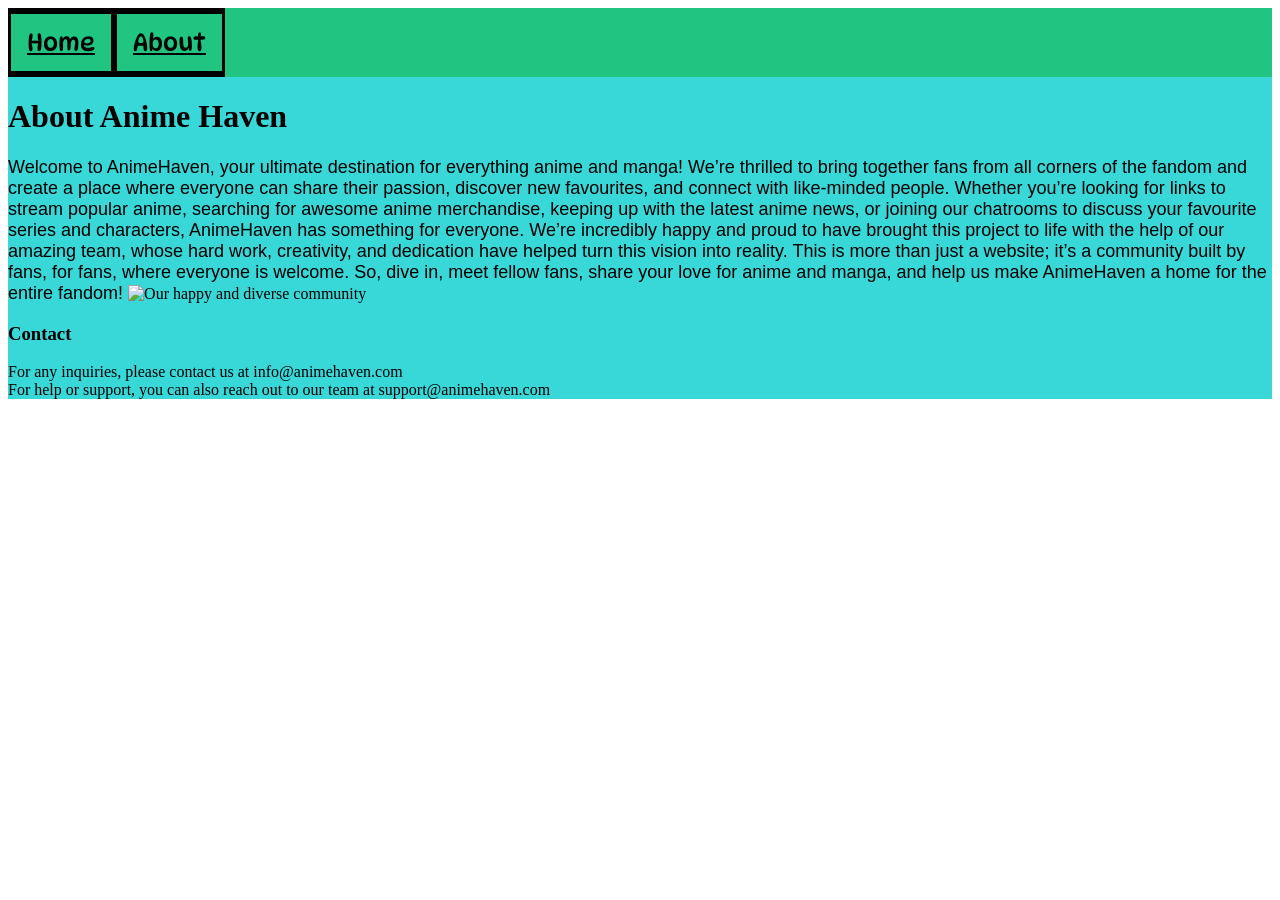
==== About.html @ b41719bc "about page css linked" ====
<!DOCTYPE html>
<html lang="en">

<head>
    <meta charset="UTF-8">
    <link rel="preconnect" href="https://fonts.googleapis.com">
    <link rel="preconnect" href="https://fonts.gstatic.com" crossorigin>
    <link href="https://fonts.googleapis.com/css2?family=Clarity+City:ital,wght@0,100..900;1,100..900&display=swap" rel="stylesheet">
    <link rel="preconnect" href="https://fonts.googleapis.com">
    <link rel="preconnect" href="https://fonts.gstatic.com" crossorigin>
    <link href="https://fonts.googleapis.com/css2?family=DynaPuff:wght@400..700&family=Isometra&display=swap" rel="stylesheet">
    <link rel="preconnect" href="https://fonts.googleapis.com">
    <link rel="preconnect" href="https://fonts.gstatic.com" crossorigin>
  
    <link rel="stylesheet" href="style.css">
    <title>Anime Haven - About page</title>
</head>

<body>
    <div class="element">
    <div class="topnav">
        <a href="index.html">Home</a>
        <a href="About.html">About</a>
    </div>
    <h1>About Anime Haven</h1>
    <p1>Welcome to AnimeHaven, your ultimate destination for everything anime and manga! We’re thrilled to bring together fans from all corners of the fandom and create a place where everyone can share their passion, discover new favourites, and connect with like-minded people. Whether you’re looking for links to stream popular anime, searching for awesome anime merchandise, keeping up with the latest anime news, or joining our chatrooms to discuss your favourite series and characters, AnimeHaven has something for everyone. We’re incredibly happy and proud to have brought this project to life with the help of our amazing team, whose hard work, creativity, and dedication have helped turn this vision into reality. This is more than just a website; it’s a community built by fans, for fans, where everyone is welcome. So, dive in, meet fellow fans, share your love for anime and manga, and help us make AnimeHaven a home for the entire fandom!
    </p1>
<img src="https://images.unsplash.com/photo-1758272133786-ee98adcc6837?q=80&w=2531&auto=format&fit=crop&ixlib=rb-4.1.0&ixid=M3wxMjA3fDB8MHxwaG90by1wYWdlfHx8fGVufDB8fHx8fA%3D%3D"
            alt="Our happy and diverse community" width="200">
    <h3> Contact </h3>

    <p>For any inquiries, please contact us at info@animehaven.com
    <br>For help or support, you can also reach out to our team at support@animehaven.com</p>
</body>

</html>
---- style.css ----
.element {
    background-color: rgb(57, 216, 216);
}
/* Add a black background color to the top navigation bar */
.topnav {

  overflow: hidden;
  background-color: #1fc580;
}

/* Style the links inside the navigation bar */
.topnav a {
  float: left;
  display: block;
  color: rgb(3, 3, 3);
  text-align: center;
  padding: 14px 16px;
  text-decoration: underline;
  font-size: 17px;
  
 border-right: 3px solid #000; 
 border-bottom: 6px solid #000;
 border-top: 6px solid #000;
 border-left: 3px solid #000;
}

/* Change the color of links on hover */
.topnav a:hover {
  background-color: #0b0bc6;
  color: rgb(255, 255, 255);

}
h1{
    font-family: "Isometra", serif;
}

.topnav a {
  font-family: "DynaPuff", system-ui;
  font-size:x-large
}

h2{
    font-family: "Isometra", serif;
}
p1{
  font-family: "Clarity City", sans-serif;
  font-size: large;
}

figcaption{
  font-family: "Clarity City", sans-serif;
  font-size: x-large;
  font-weight: bold;
}
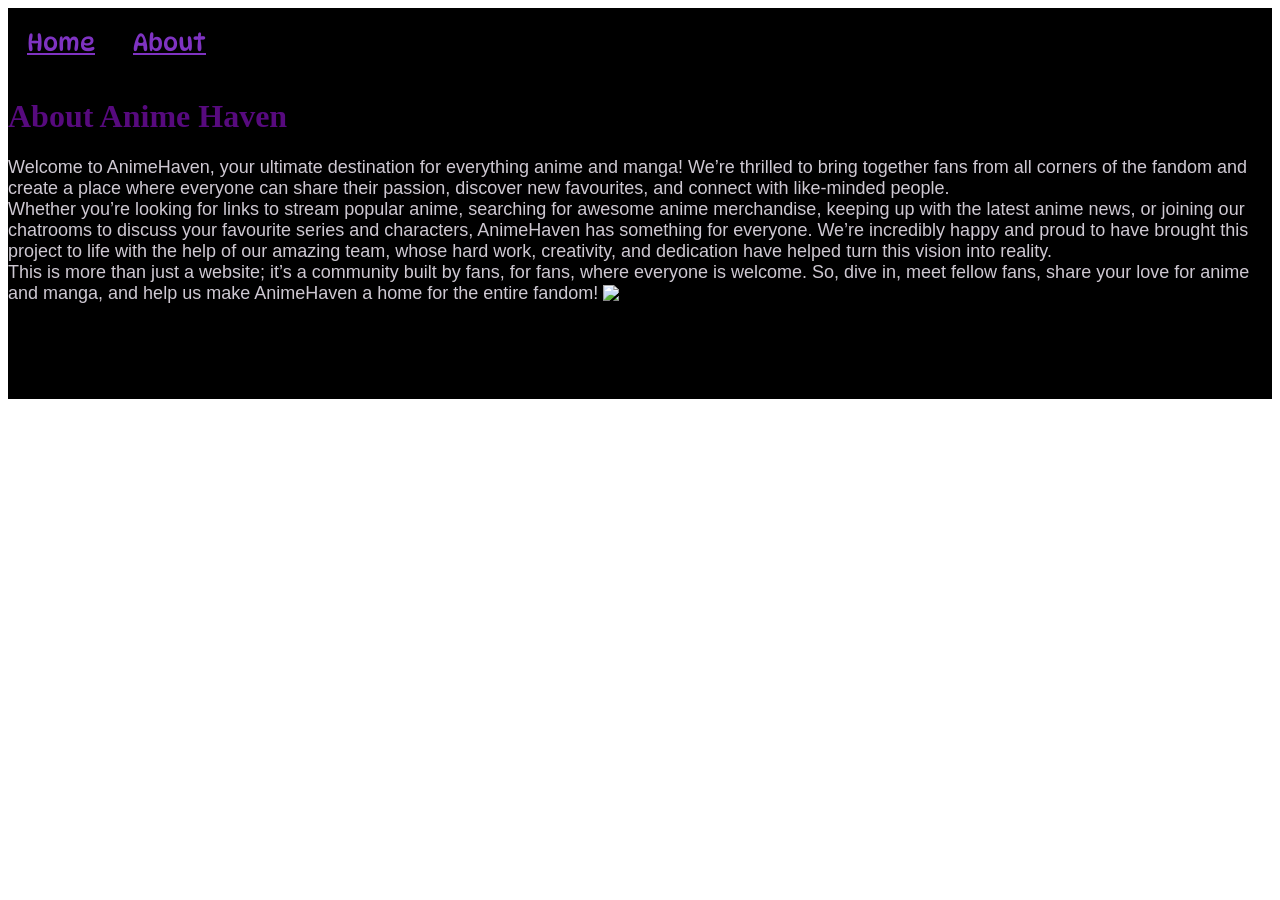
==== commit 9611b1cb: "new borders and extra shi" ====
--- a/About.html
+++ b/About.html
@@ -23,10 +23,9 @@
         <a href="About.html">About</a>
     </div>
     <h1>About Anime Haven</h1>
-    <p1>Welcome to AnimeHaven, your ultimate destination for everything anime and manga! We’re thrilled to bring together fans from all corners of the fandom and create a place where everyone can share their passion, discover new favourites, and connect with like-minded people. Whether you’re looking for links to stream popular anime, searching for awesome anime merchandise, keeping up with the latest anime news, or joining our chatrooms to discuss your favourite series and characters, AnimeHaven has something for everyone. We’re incredibly happy and proud to have brought this project to life with the help of our amazing team, whose hard work, creativity, and dedication have helped turn this vision into reality. This is more than just a website; it’s a community built by fans, for fans, where everyone is welcome. So, dive in, meet fellow fans, share your love for anime and manga, and help us make AnimeHaven a home for the entire fandom!
-    </p1>
-<img src="https://images.unsplash.com/photo-1758272133786-ee98adcc6837?q=80&w=2531&auto=format&fit=crop&ixlib=rb-4.1.0&ixid=M3wxMjA3fDB8MHxwaG90by1wYWdlfHx8fGVufDB8fHx8fA%3D%3D"
-            alt="Our happy and diverse community" width="200">
+    <p1about>Welcome to AnimeHaven, your ultimate destination for everything anime and manga! We’re thrilled to bring together fans from all corners of the fandom and create a place where everyone can share their passion, discover new favourites, and connect with like-minded people.<br> Whether you’re looking for links to stream popular anime, searching for awesome anime merchandise, keeping up with the latest anime news, or joining our chatrooms to discuss your favourite series and characters, AnimeHaven has something for everyone. We’re incredibly happy and proud to have brought this project to life with the help of our amazing team, whose hard work, creativity, and dedication have helped turn this vision into reality. <br> This is more than just a website; it’s a community built by fans, for fans, where everyone is welcome. So, dive in, meet fellow fans, share your love for anime and manga, and help us make AnimeHaven a home for the entire fandom! </p1about>    
+    <img src="https://images.unsplash.com/photo-1758272133786-ee98adcc6837?q=80&w=2531&auto=format&fit=crop&ixlib=rb-4.1.0&ixid=M3wxMjA3fDB8MHxwaG90by1wYWdlfHx8fGVufDB8fHx8fA%3D%3D"
+            alt="Our happy and diverse community" width="300">
     <h3> Contact </h3>
 
     <p>For any inquiries, please contact us at info@animehaven.com
--- a/style.css
+++ b/style.css
@@ -1,20 +1,20 @@
 
 
 .element {
-    background-color: rgb(57, 216, 216);
+    background-color: rgb(0, 0, 0);
 }
 /* Add a black background color to the top navigation bar */
 .topnav {
 
   overflow: hidden;
-  background-color: #1fc580;
+  background-color: #000000;
 }
 
 /* Style the links inside the navigation bar */
 .topnav a {
   float: left;
   display: block;
-  color: rgb(3, 3, 3);
+  color: rgb(127, 51, 194);
   text-align: center;
   padding: 14px 16px;
   text-decoration: underline;
@@ -28,12 +28,13 @@
 
 /* Change the color of links on hover */
 .topnav a:hover {
-  background-color: #0b0bc6;
-  color: rgb(255, 255, 255);
+  background-color: #000000;
+  color: rgb(200, 46, 182);
 
 }
 h1{
     font-family: "Isometra", serif;
+    color: rgb(87, 10, 126)
 }
 
 .topnav a {
@@ -43,14 +44,29 @@
 
 h2{
     font-family: "Isometra", serif;
+    color: rgb(87, 10, 126)
 }
 p1{
   font-family: "Clarity City", sans-serif;
   font-size: large;
+  color: rgb(206, 200, 210)
 }
+p1about{
+  font-family: "Clarity City", sans-serif;
+  font-size: large;
+  color: rgb(206, 200, 210)
 
+}
 figcaption{
   font-family: "Clarity City", sans-serif;
   font-size: x-large;
   font-weight: bold;
+  color: rgb(206, 200, 210)
 }
+main section {
+  background-color: hsl(175, 43%, 55%);
+  border: 3px solid #93006e;
+  border-radius: 12px;
+  padding: 20px;
+  margin-bottom: 20px;
+}
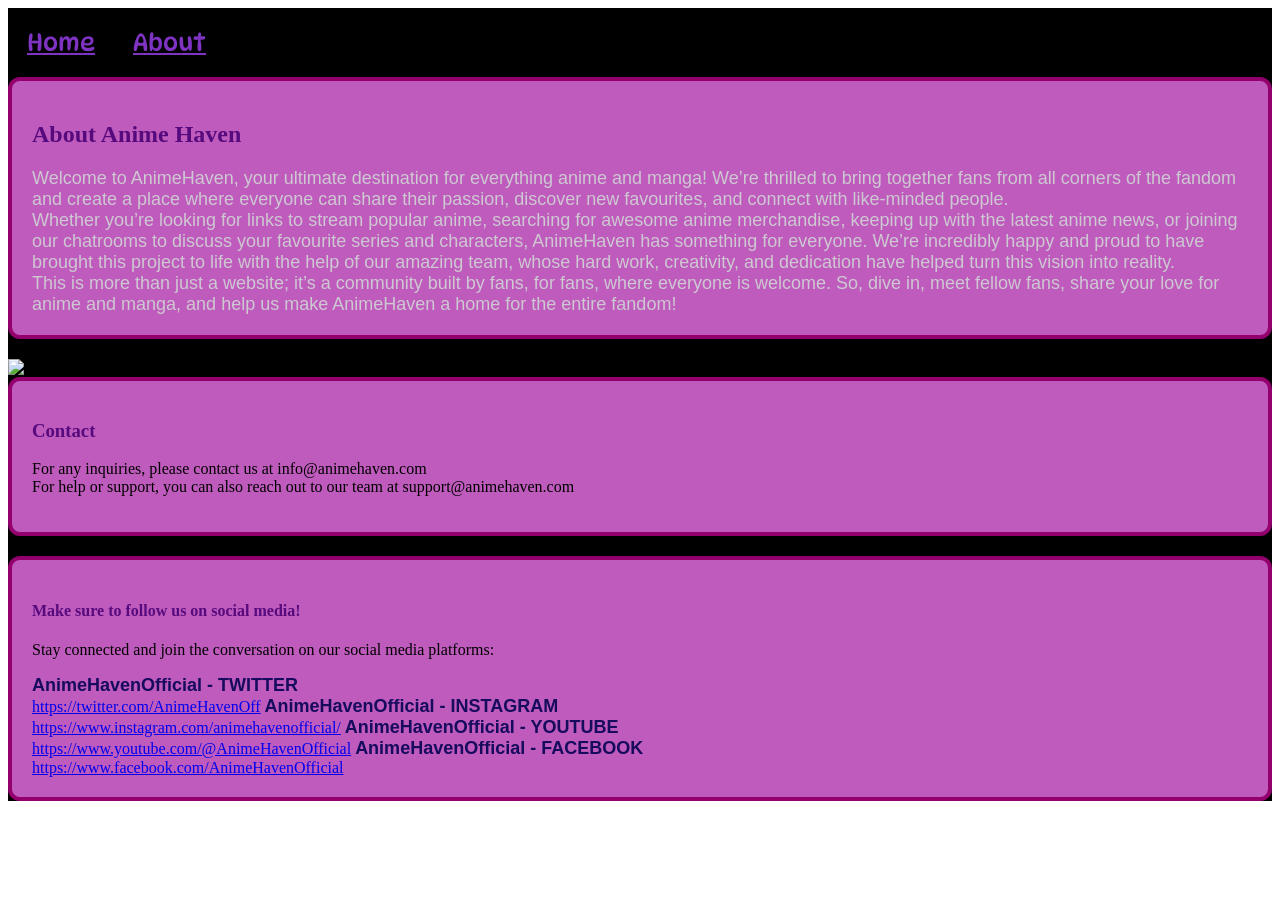
==== commit 9557f6cd: "color, border, about page fixes + css" ====
--- a/About.html
+++ b/About.html
@@ -22,14 +22,34 @@
         <a href="index.html">Home</a>
         <a href="About.html">About</a>
     </div>
+    <main>
+     <section>
+    
     <h1>About Anime Haven</h1>
-    <p1about>Welcome to AnimeHaven, your ultimate destination for everything anime and manga! We’re thrilled to bring together fans from all corners of the fandom and create a place where everyone can share their passion, discover new favourites, and connect with like-minded people.<br> Whether you’re looking for links to stream popular anime, searching for awesome anime merchandise, keeping up with the latest anime news, or joining our chatrooms to discuss your favourite series and characters, AnimeHaven has something for everyone. We’re incredibly happy and proud to have brought this project to life with the help of our amazing team, whose hard work, creativity, and dedication have helped turn this vision into reality. <br> This is more than just a website; it’s a community built by fans, for fans, where everyone is welcome. So, dive in, meet fellow fans, share your love for anime and manga, and help us make AnimeHaven a home for the entire fandom! </p1about>    
-    <img src="https://images.unsplash.com/photo-1758272133786-ee98adcc6837?q=80&w=2531&auto=format&fit=crop&ixlib=rb-4.1.0&ixid=M3wxMjA3fDB8MHxwaG90by1wYWdlfHx8fGVufDB8fHx8fA%3D%3D"
+    <p1about>Welcome to AnimeHaven, your ultimate destination for everything anime and manga! We’re thrilled to bring together fans from all corners of the fandom and create a place where everyone can share their passion, discover new favourites, and connect with like-minded people.<br> Whether you’re looking for links to stream popular anime, searching for awesome anime merchandise, keeping up with the latest anime news, or joining our chatrooms to discuss your favourite series and characters, AnimeHaven has something for everyone. We’re incredibly happy and proud to have brought this project to life with the help of our amazing team, whose hard work, creativity, and dedication have helped turn this vision into reality. <br> This is more than just a website; it’s a community built by fans, for fans, where everyone is welcome. So, dive in, meet fellow fans, share your love for anime and manga, and help us make AnimeHaven a home for the entire fandom! </p1about> 
+    </section>  
+     <img src="https://images.unsplash.com/photo-1758272133786-ee98adcc6837?q=80&w=2531&auto=format&fit=crop&ixlib=rb-4.1.0&ixid=M3wxMjA3fDB8MHxwaG90by1wYWdlfHx8fGVufDB8fHx8fA%3D%3D"
             alt="Our happy and diverse community" width="300">
-    <h3> Contact </h3>
-
-    <p>For any inquiries, please contact us at info@animehaven.com
+    <section id="contact">
+  <h3>Contact</h3>
+  <p>For any inquiries, please contact us at info@animehaven.com
     <br>For help or support, you can also reach out to our team at support@animehaven.com</p>
+    </section>
+ <section id="social-media">
+    <h4>Make sure to follow us on social media!</h4>
+    <p>Stay connected and join the conversation on our social media platforms:</p>
+    <figcaption1>AnimeHavenOfficial - TWITTER</figcaption1>
+    <br><a href="https://twitter.com/AnimeHavenOff">https://twitter.com/AnimeHavenOff</a>
+    <figcaption1>AnimeHavenOfficial - INSTAGRAM</figcaption1>
+    <br><a href="https://www.instagram.com/animehavenofficial/">https://www.instagram.com/animehavenofficial/</a>
+    <figcaption1>AnimeHavenOfficial - YOUTUBE</figcaption1>
+    <br><a href="https://www.youtube.com/@AnimeHavenOfficial">https://www.youtube.com/@AnimeHavenOfficial</a>
+    <figcaption1>AnimeHavenOfficial - FACEBOOK</figcaption1>
+    <br><a href="https://www.facebook.com/AnimeHavenOfficial">https://www.facebook.com/AnimeHavenOfficial</a>
+    
+</section>
+    </main>
+    </div>
 </body>
 
 </html>
--- a/style.css
+++ b/style.css
@@ -63,10 +63,25 @@
   font-weight: bold;
   color: rgb(206, 200, 210)
 }
+
+figcaption1{
+  font-family: "Clarity City", sans-serif;
+  font-size: large;
+  font-weight: bold;
+  color: rgb(22, 11, 93)
+}
 main section {
-  background-color: hsl(175, 43%, 55%);
-  border: 3px solid #93006e;
+  background-color: hsl(301, 43%, 55%);
+  border: 4px solid #93006e;
   border-radius: 12px;
   padding: 20px;
   margin-bottom: 20px;
+}
+h3{
+  font-family: "Isometra", serif;
+  color: rgb(87, 10, 126)
+}
+h4{
+  font-family: "Isometra", serif;
+  color: rgb(87, 10, 126)
 }
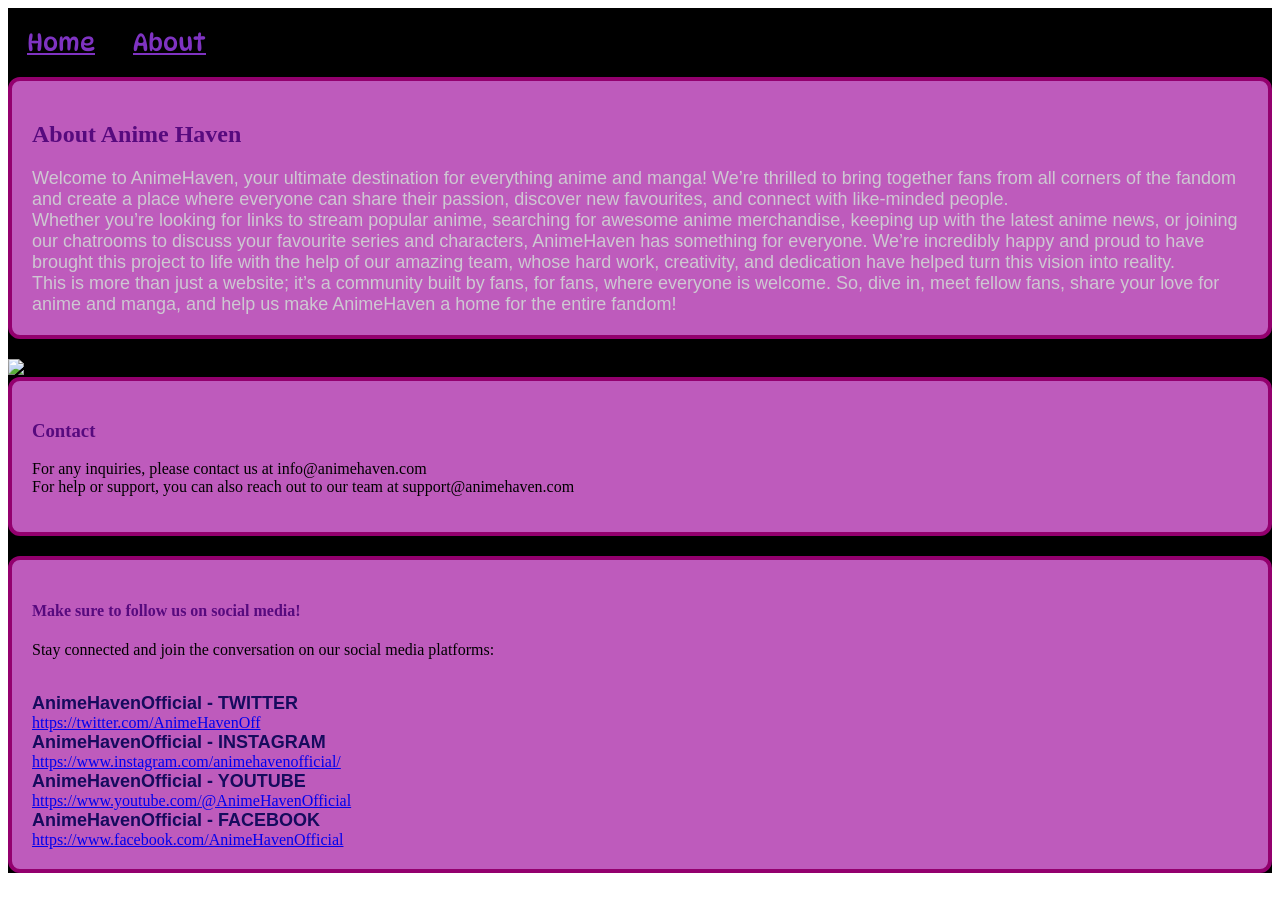
==== commit b0c1cc46: "fixing social links" ====
--- a/About.html
+++ b/About.html
@@ -38,13 +38,13 @@
  <section id="social-media">
     <h4>Make sure to follow us on social media!</h4>
     <p>Stay connected and join the conversation on our social media platforms:</p>
-    <figcaption1>AnimeHavenOfficial - TWITTER</figcaption1>
+    <br><figcaption1>AnimeHavenOfficial - TWITTER</figcaption1>
     <br><a href="https://twitter.com/AnimeHavenOff">https://twitter.com/AnimeHavenOff</a>
-    <figcaption1>AnimeHavenOfficial - INSTAGRAM</figcaption1>
+    <br><figcaption1>AnimeHavenOfficial - INSTAGRAM</figcaption1>
     <br><a href="https://www.instagram.com/animehavenofficial/">https://www.instagram.com/animehavenofficial/</a>
-    <figcaption1>AnimeHavenOfficial - YOUTUBE</figcaption1>
+    <br><figcaption1>AnimeHavenOfficial - YOUTUBE</figcaption1>
     <br><a href="https://www.youtube.com/@AnimeHavenOfficial">https://www.youtube.com/@AnimeHavenOfficial</a>
-    <figcaption1>AnimeHavenOfficial - FACEBOOK</figcaption1>
+    <br><figcaption1>AnimeHavenOfficial - FACEBOOK</figcaption1>
     <br><a href="https://www.facebook.com/AnimeHavenOfficial">https://www.facebook.com/AnimeHavenOfficial</a>
     
 </section>
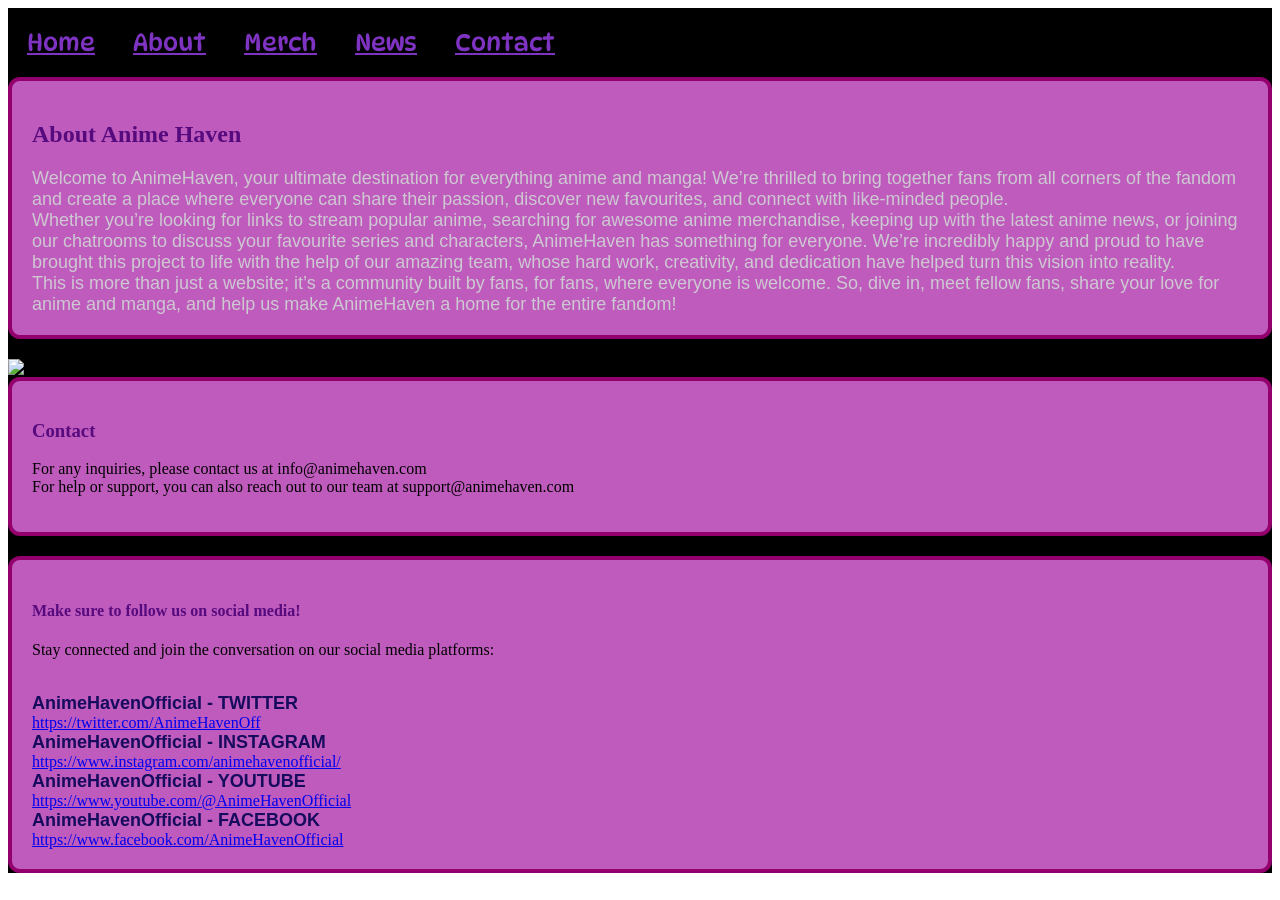
==== commit 5264685a: "new pages and contact link to bottom of the page" ====
--- a/About.html
+++ b/About.html
@@ -21,6 +21,9 @@
     <div class="topnav">
         <a href="index.html">Home</a>
         <a href="About.html">About</a>
+        <a href="merch.html">Merch</a>
+        <a href="News.html">News</a>
+        <a href="#contact">Contact</a>
     </div>
     <main>
      <section>
@@ -31,7 +34,7 @@
      <img src="https://images.unsplash.com/photo-1758272133786-ee98adcc6837?q=80&w=2531&auto=format&fit=crop&ixlib=rb-4.1.0&ixid=M3wxMjA3fDB8MHxwaG90by1wYWdlfHx8fGVufDB8fHx8fA%3D%3D"
             alt="Our happy and diverse community" width="300">
     <section id="contact">
-  <h3>Contact</h3>
+  <h3 id="contact">Contact</h3>
   <p>For any inquiries, please contact us at info@animehaven.com
     <br>For help or support, you can also reach out to our team at support@animehaven.com</p>
     </section>
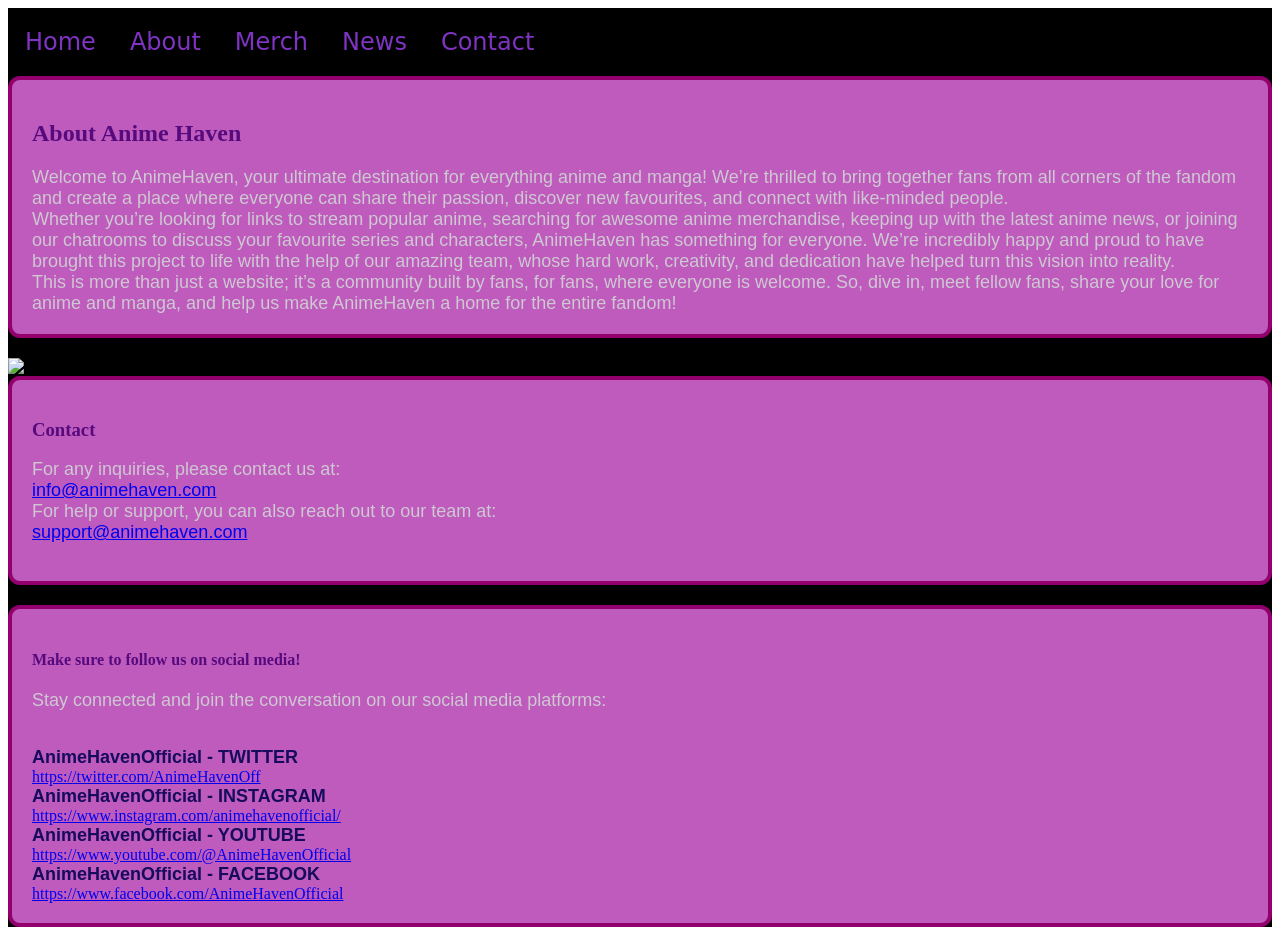
==== commit d3507a6d: "Font changes for nav bar, small image size changes and contact links added" ====
--- a/About.html
+++ b/About.html
@@ -35,8 +35,8 @@
             alt="Our happy and diverse community" width="300">
     <section id="contact">
   <h3 id="contact">Contact</h3>
-  <p>For any inquiries, please contact us at info@animehaven.com
-    <br>For help or support, you can also reach out to our team at support@animehaven.com</p>
+  <p>For any inquiries, please contact us at: <br><a href="mailto:info@animehaven.com">info@animehaven.com</a>
+    <br>For help or support, you can also reach out to our team at: <br><a href="mailto:support@animehaven.com">support@animehaven.com</a></p>
     </section>
  <section id="social-media">
     <h4>Make sure to follow us on social media!</h4>
--- a/style.css
+++ b/style.css
@@ -16,20 +16,21 @@
   display: block;
   color: rgb(127, 51, 194);
   text-align: center;
-  padding: 14px 16px;
-  text-decoration: underline;
+  padding: 14px 14px;
+  text-decoration: none;
   font-size: 17px;
   
- border-right: 3px solid #000; 
- border-bottom: 6px solid #000;
- border-top: 6px solid #000;
- border-left: 3px solid #000;
+ border-right: 3px solid #000000; 
+ border-bottom: 6px solid #000000;
+ border-top: 6px solid #000000;
+ border-left: 3px solid #000000;
 }
 
 /* Change the color of links on hover */
 .topnav a:hover {
   background-color: #000000;
   color: rgb(200, 46, 182);
+   text-decoration: underline;
 
 }
 h1{
@@ -38,7 +39,7 @@
 }
 
 .topnav a {
-  font-family: "DynaPuff", system-ui;
+  font-family: "Isometra", system-ui;
   font-size:x-large
 }
 
@@ -84,4 +85,12 @@
 h4{
   font-family: "Isometra", serif;
   color: rgb(87, 10, 126)
+}
+html {
+  scroll-behavior: smooth;
+}
+p{
+  font-family: "Clarity City", sans-serif;
+  font-size: large;
+  color: rgb(206, 200, 210)
 }
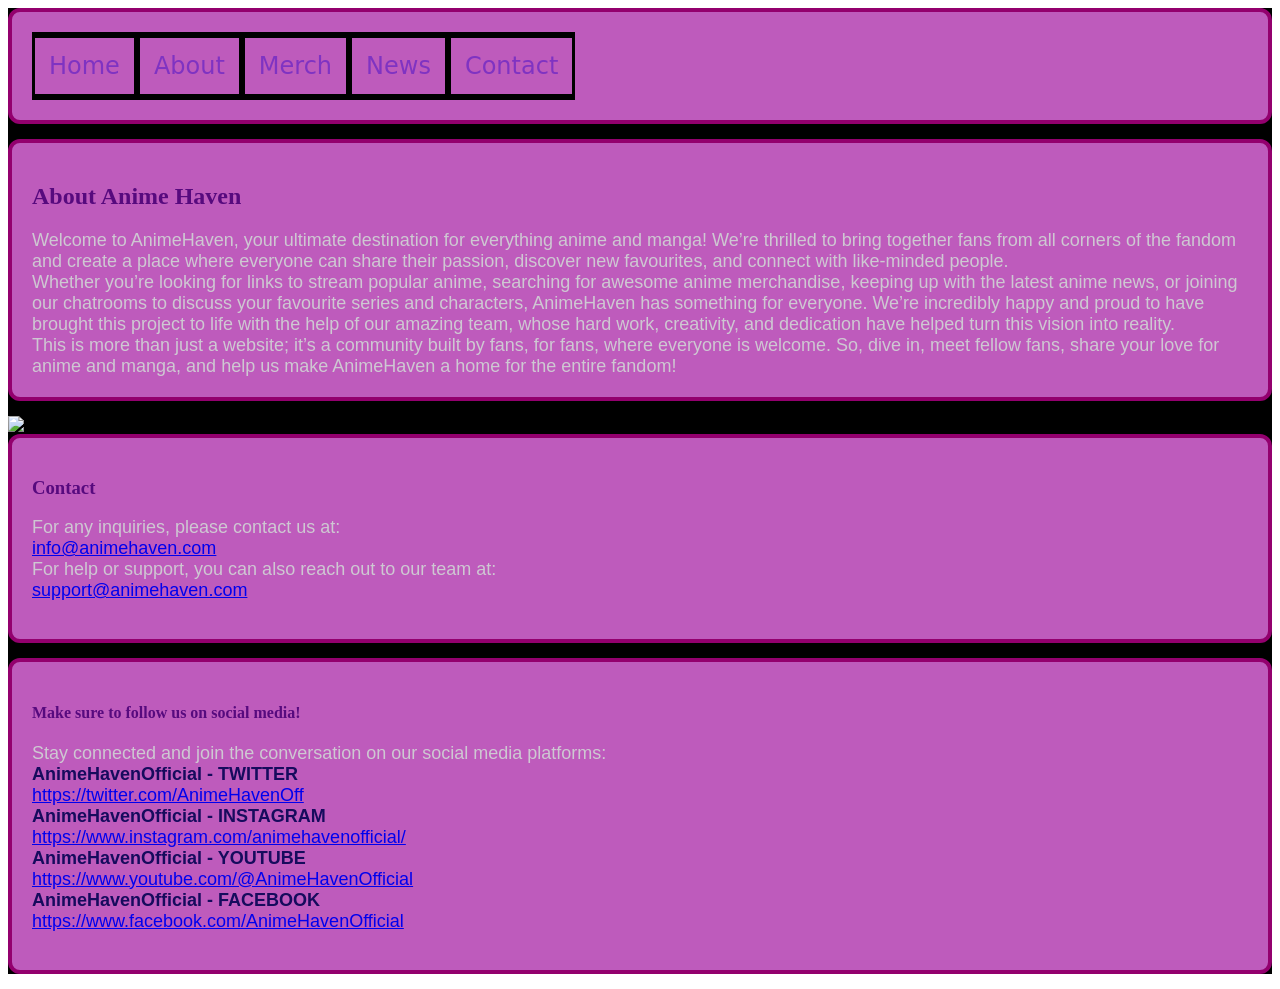
==== commit b6286491: "tring to fix the live preview" ====
--- a/About.html
+++ b/About.html
@@ -15,7 +15,6 @@
     <link rel="stylesheet" href="style.css">
     <title>Anime Haven - About page</title>
 </head>
-
 <body>
     <div class="element">
     <div class="topnav">
@@ -40,7 +39,7 @@
     </section>
  <section id="social-media">
     <h4>Make sure to follow us on social media!</h4>
-    <p>Stay connected and join the conversation on our social media platforms:</p>
+    <p>Stay connected and join the conversation on our social media platforms:
     <br><figcaption1>AnimeHavenOfficial - TWITTER</figcaption1>
     <br><a href="https://twitter.com/AnimeHavenOff">https://twitter.com/AnimeHavenOff</a>
     <br><figcaption1>AnimeHavenOfficial - INSTAGRAM</figcaption1>
@@ -48,8 +47,7 @@
     <br><figcaption1>AnimeHavenOfficial - YOUTUBE</figcaption1>
     <br><a href="https://www.youtube.com/@AnimeHavenOfficial">https://www.youtube.com/@AnimeHavenOfficial</a>
     <br><figcaption1>AnimeHavenOfficial - FACEBOOK</figcaption1>
-    <br><a href="https://www.facebook.com/AnimeHavenOfficial">https://www.facebook.com/AnimeHavenOfficial</a>
-    
+    <br><a href="https://www.facebook.com/AnimeHavenOfficial">https://www.facebook.com/AnimeHavenOfficial</a></p>
 </section>
     </main>
     </div>
--- a/style.css
+++ b/style.css
@@ -31,6 +31,21 @@
   background-color: #000000;
   color: rgb(200, 46, 182);
    text-decoration: underline;
+
+}
+#social-media a:hover {
+   color: rgb(1, 183, 249);
+   text-decoration: underline;
+
+
+
+}
+
+#contact a:hover {
+   color: rgb(1, 183, 249);
+   text-decoration: underline;
+
+
 
 }
 h1{
@@ -76,7 +91,7 @@
   border: 4px solid #93006e;
   border-radius: 12px;
   padding: 20px;
-  margin-bottom: 20px;
+  margin-bottom: 15px;
 }
 h3{
   font-family: "Isometra", serif;
@@ -93,4 +108,17 @@
   font-family: "Clarity City", sans-serif;
   font-size: large;
   color: rgb(206, 200, 210)
+}
+.topnav{
+background-color: hsl(301, 43%, 55%);
+  border: 4px solid #93006e;
+  border-radius: 12px;
+  padding: 20px;
+  margin-bottom: 15px;
+}
+p4{
+  font-family: "Clarity City", sans-serif;
+  font-size: large;
+  color: rgb(206, 200, 210)
+
 }
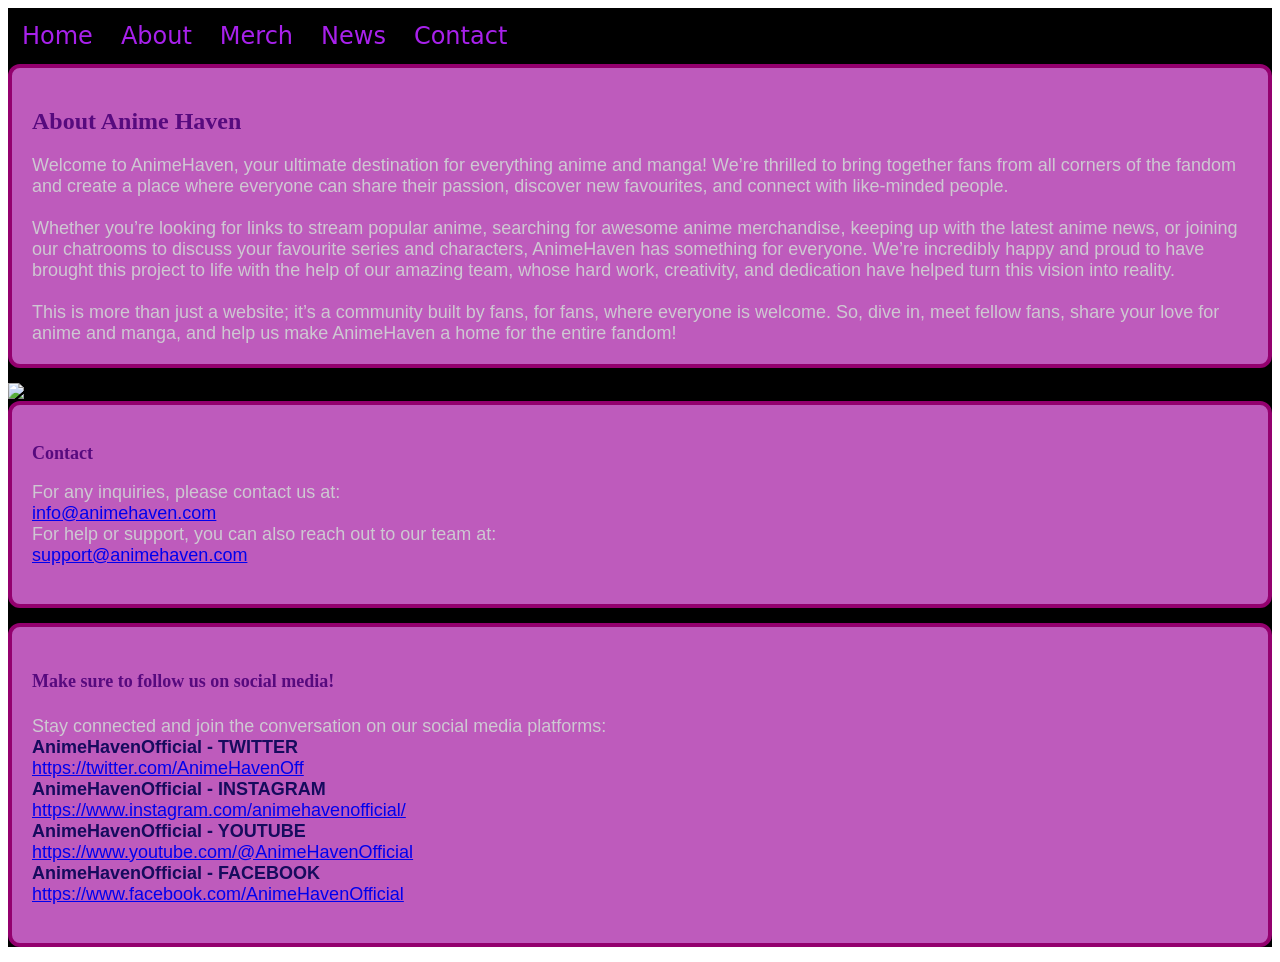
==== commit effc5a3d: "merch commits and some css work" ====
--- a/About.html
+++ b/About.html
@@ -28,7 +28,7 @@
      <section>
     
     <h1>About Anime Haven</h1>
-    <p1about>Welcome to AnimeHaven, your ultimate destination for everything anime and manga! We’re thrilled to bring together fans from all corners of the fandom and create a place where everyone can share their passion, discover new favourites, and connect with like-minded people.<br> Whether you’re looking for links to stream popular anime, searching for awesome anime merchandise, keeping up with the latest anime news, or joining our chatrooms to discuss your favourite series and characters, AnimeHaven has something for everyone. We’re incredibly happy and proud to have brought this project to life with the help of our amazing team, whose hard work, creativity, and dedication have helped turn this vision into reality. <br> This is more than just a website; it’s a community built by fans, for fans, where everyone is welcome. So, dive in, meet fellow fans, share your love for anime and manga, and help us make AnimeHaven a home for the entire fandom! </p1about> 
+    <p1about>Welcome to AnimeHaven, your ultimate destination for everything anime and manga! We’re thrilled to bring together fans from all corners of the fandom and create a place where everyone can share their passion, discover new favourites, and connect with like-minded people.<br><br> Whether you’re looking for links to stream popular anime, searching for awesome anime merchandise, keeping up with the latest anime news, or joining our chatrooms to discuss your favourite series and characters, AnimeHaven has something for everyone. We’re incredibly happy and proud to have brought this project to life with the help of our amazing team, whose hard work, creativity, and dedication have helped turn this vision into reality. <br><br>This is more than just a website; it’s a community built by fans, for fans, where everyone is welcome. So, dive in, meet fellow fans, share your love for anime and manga, and help us make AnimeHaven a home for the entire fandom! </p1about> 
     </section>  
      <img src="https://images.unsplash.com/photo-1758272133786-ee98adcc6837?q=80&w=2531&auto=format&fit=crop&ixlib=rb-4.1.0&ixid=M3wxMjA3fDB8MHxwaG90by1wYWdlfHx8fGVufDB8fHx8fA%3D%3D"
             alt="Our happy and diverse community" width="300">
--- a/style.css
+++ b/style.css
@@ -14,16 +14,11 @@
 .topnav a {
   float: left;
   display: block;
-  color: rgb(127, 51, 194);
+  color: rgb(168, 33, 236);
   text-align: center;
   padding: 14px 14px;
   text-decoration: none;
   font-size: 17px;
-  
- border-right: 3px solid #000000; 
- border-bottom: 6px solid #000000;
- border-top: 6px solid #000000;
- border-left: 3px solid #000000;
 }
 
 /* Change the color of links on hover */
@@ -33,11 +28,20 @@
    text-decoration: underline;
 
 }
+#social-media {
+   color: rgb(87, 10, 126);
+   text-decoration: none;
+   font-size: large; 
+}
+
+#contact {
+   color: rgb(87, 10, 126);
+   text-decoration: none;
+   font-size: large; 
+  }
 #social-media a:hover {
    color: rgb(1, 183, 249);
    text-decoration: underline;
-
-
 
 }
 
@@ -109,16 +113,33 @@
   font-size: large;
   color: rgb(206, 200, 210)
 }
-.topnav{
-background-color: hsl(301, 43%, 55%);
-  border: 4px solid #93006e;
-  border-radius: 12px;
-  padding: 20px;
-  margin-bottom: 15px;
-}
 p4{
   font-family: "Clarity City", sans-serif;
   font-size: large;
   color: rgb(206, 200, 210)
 
+}
+#flex-container {
+  display: flex;
+  align-items: center;
+  gap: 20px;
+}
+/*flex-container img {
+  width: 500px;
+  height: 250px;
+
+}
+  */
+ main section[id="merch"]  {
+  background-color: hsl(239, 95%, 67%);
+  border: 4px solid #93006e;
+  border-radius: 12px;
+  padding: 15px;
+  margin-bottom: 15px;
+}
+#merch a:hover{
+  color: rgb(249, 1, 170);
+}
+.merchlinks{
+  color:rgb(0, 255, 17)
 }
